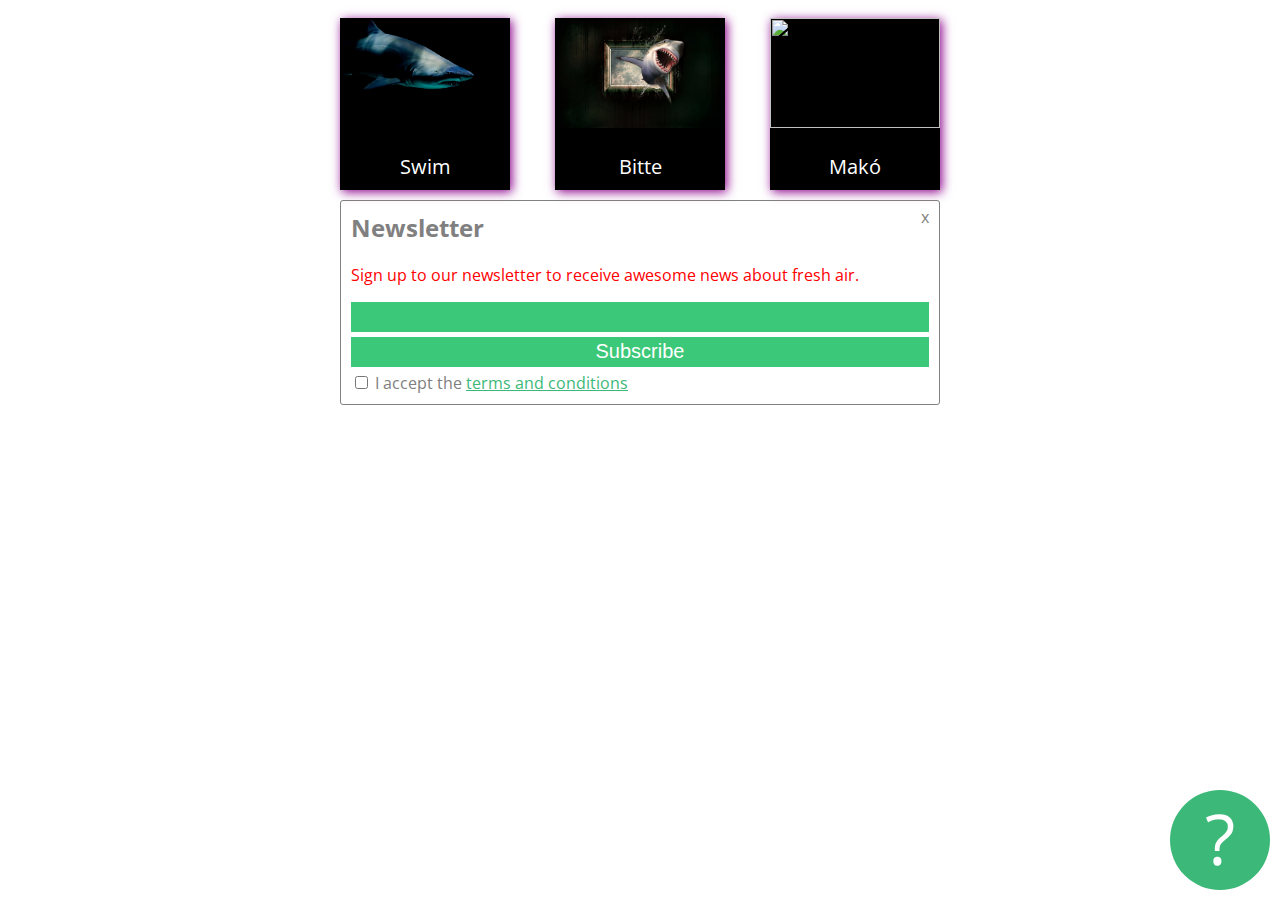
==== index.html @ 3d39decd "feltolt" ====
<!DOCTYPE html>
<html lang="en" >
<head>
  <meta charset="UTF-8">
  <title>CodePen - weboldal_v1</title>
  <link href="https://fonts.googleapis.com/css2?family=Open+Sans&display=swap" rel="stylesheet"> <link rel="stylesheet" href="./style.css">

</head>
<body>
<!-- partial:index.partial.html -->
<main>
 <div class="key-features">
  <div class="feature">
      <img src="images/shark-water-animal-sharp-teeth.jpg">
      <p>Swim</p>
  </div>
    <div class="feature">
    <img src="images/shark-1626288_960_720.jpg">
    <p>Bitte</p>
  </div>
    <div class="feature">
    <img src="https://upload.wikimedia.org/wikipedia/commons/4/4b/Close_up_of_mako_shark_head.jpg">
    <p>Makó</p>
  </div>
</div>
    <form class="newsletter-form">
      <h2>Newsletter</h2>
      <p>Sign up to our newsletter to receive awesome               news about fresh air.</p>
      <div>
        <input type="text">
      </div>
      <div>
      <input type="submit" value="Subscribe">
      </div>
      <input type="checkbox" id="TAC">
      <label for="">
        I accept the <a href="aboutme.html">terms and conditions</a>
      </label>  
      <div class="exit-button">x</div>
    </form>
      <div class="question-button">?</div>
</main>
<!-- partial -->
  
</body>
</html>
---- style.css ----
body
{
  font-family: 'Open Sans', sans-serif;
}
main
{
  width:600px;
  margin:0 auto;  
}

.newsletter-form p
{color:red;}

.newsletter-form
{color: grey;
border:1px solid grey;
  border-radius:3px;
padding: 10px;
  position:relative;
  z-index:5; 
  
  
  
}

.newsletter-form h2
{margin-top:0;}

a
{color:#3CB878;}

a:active /*visited */
{color:red;}
/*:hover
{color:black;}*/

input[type="text"], input[type="submit"]
{
  width:100%;
  box-sizing:border-box;
  background:#3bc878;
  border:0;
  margin: 0 0 5px;
  height:30px;
  color:white;
  font-size:20px;
}
.exit-button
{
  /*position:relative;  top: 60px;  left: 40px;*/
  position:absolute;
  top:5px;
  right:10px;
  z-index: 1;
  cursor:pointer;
}
.question-button
{
  position:fixed;
  bottom:10px;
  right:10px;
  width:100px;
  height:100px;
  color:white;
  font-size:70px;
  text-align:center;
  border-radius:50%;
  background:#3cb878;
  z-index:10;
  cursor:pointer;
}

.feature
{
  background:black;
  width:170px;  
  /*padding:0px;*/
  margin: 10px 0;
  /*border: 1px solid red;*/
  box-shadow:2px 2px 10px darkmagenta;
}
.feature p
{
  color: white;
  font-size:20px;
  /*justify-content: middle;*/
  /*align-items:strech;*/
  margin-bottom: 10px;
  text-align: center;  
  /*grid-row-gap:10px;*/
}
.key-features
{
  display: flex;
  /*width:100%;
  margin-left:auto;
  margin-right:auto;
  flex-direction:row;
  flex-wrap:nowrap;*/
  justify-content:space-between;
  /*column-gap:105px;*/
  /*align-items:baseline;*/  
  flex-wrap: wrap;
  align-items: flex-start;   
}
.feature img
{
  width:100%;
  height:110px;
  align-items:center;
  
}
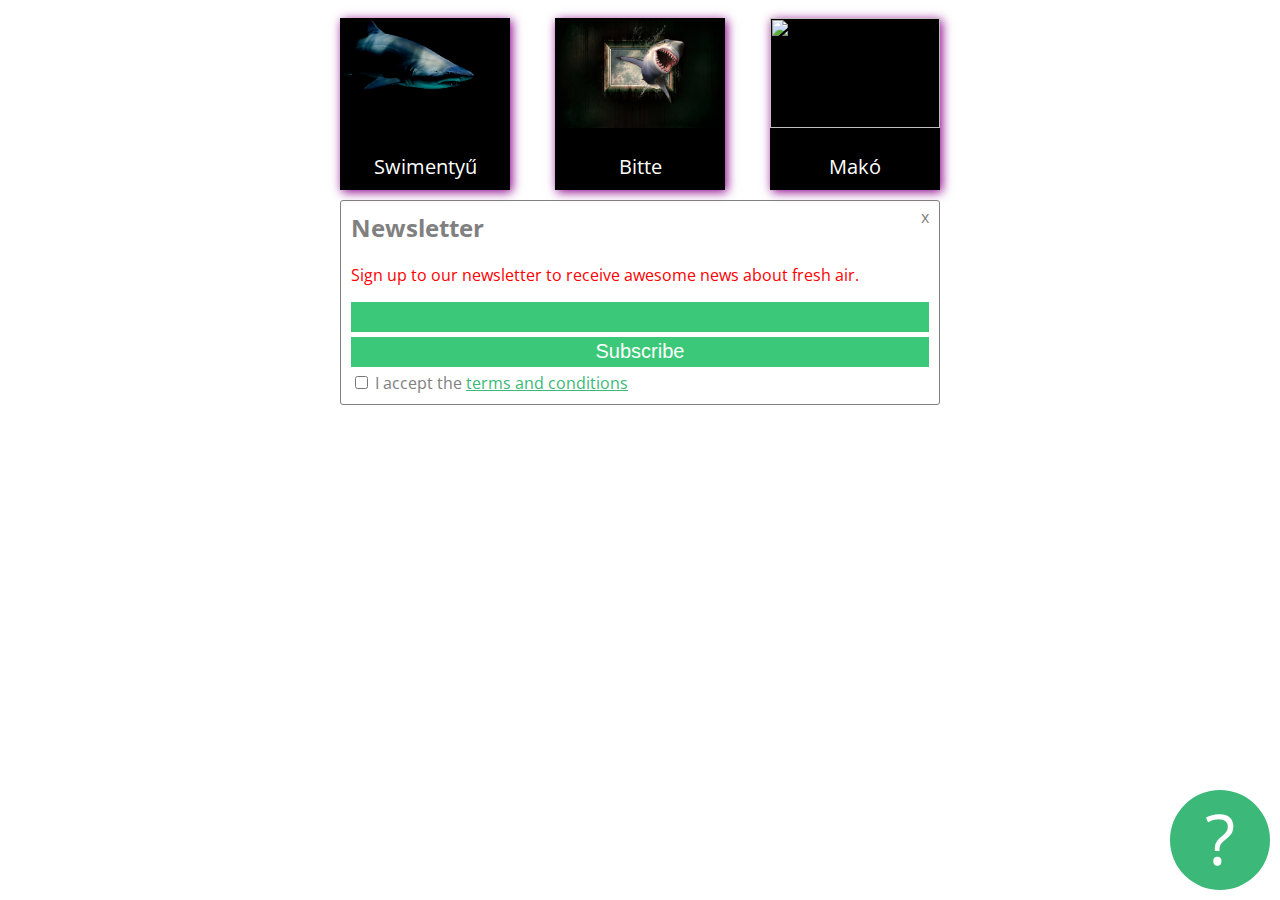
==== commit 769b71dc: "ntyű" ====
--- a/index.html
+++ b/index.html
@@ -12,7 +12,7 @@
  <div class="key-features">
   <div class="feature">
       <img src="images/shark-water-animal-sharp-teeth.jpg">
-      <p>Swim</p>
+      <p>Swimentyű</p>
   </div>
     <div class="feature">
     <img src="images/shark-1626288_960_720.jpg">
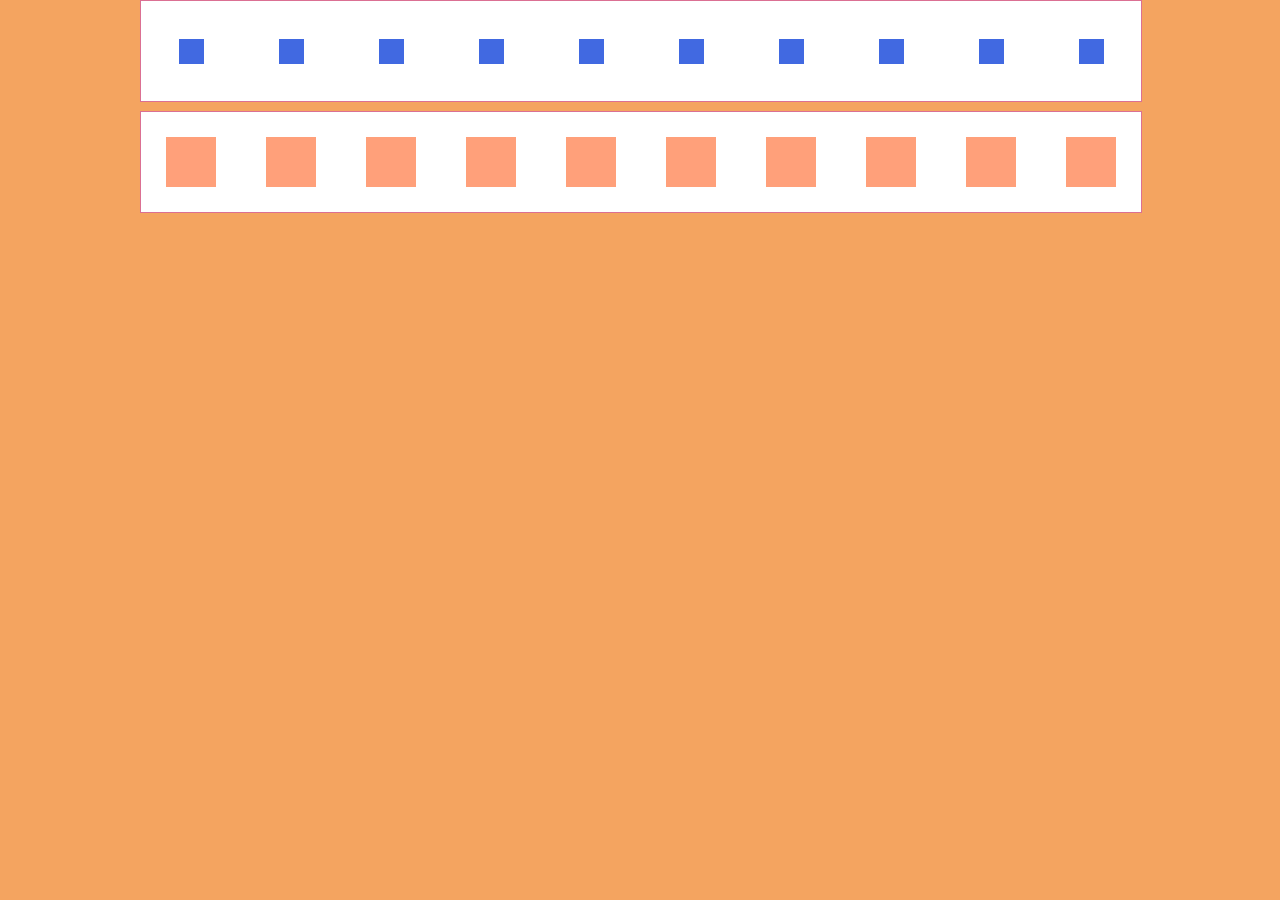
==== commit 21c30b45: "újabb" ====
--- a/index.html
+++ b/index.html
@@ -1,46 +1,36 @@
 <!DOCTYPE html>
-<html lang="en" >
+<html lang="en">
 <head>
-  <meta charset="UTF-8">
-  <title>CodePen - weboldal_v1</title>
-  <link href="https://fonts.googleapis.com/css2?family=Open+Sans&display=swap" rel="stylesheet"> <link rel="stylesheet" href="./style.css">
-
+    <meta charset="UTF-8">
+    <meta name="viewport" content="width=device-width, initial-scale=1.0">
+    <title>Document</title>
+    <link rel="stylesheet" type="text/css" href="style.css">
 </head>
 <body>
-<!-- partial:index.partial.html -->
-<main>
- <div class="key-features">
-  <div class="feature">
-      <img src="images/shark-water-animal-sharp-teeth.jpg">
-      <p>Swimentyű</p>
-  </div>
-    <div class="feature">
-    <img src="images/shark-1626288_960_720.jpg">
-    <p>Bitte</p>
-  </div>
-    <div class="feature">
-    <img src="https://upload.wikimedia.org/wikipedia/commons/4/4b/Close_up_of_mako_shark_head.jpg">
-    <p>Makó</p>
-  </div>
-</div>
-    <form class="newsletter-form">
-      <h2>Newsletter</h2>
-      <p>Sign up to our newsletter to receive awesome               news about fresh air.</p>
-      <div>
-        <input type="text">
-      </div>
-      <div>
-      <input type="submit" value="Subscribe">
-      </div>
-      <input type="checkbox" id="TAC">
-      <label for="">
-        I accept the <a href="aboutme.html">terms and conditions</a>
-      </label>  
-      <div class="exit-button">x</div>
-    </form>
-      <div class="question-button">?</div>
-</main>
-<!-- partial -->
-  
+    <div class="cont a">
+        <a href="https://google.com" class="elso"></a>
+        <p class="elso"> <span></span> </p>
+        <p class="elso"></p>
+        <p class="elso"></p>
+        <p class="elso"></p>
+        <p class="elso"></p>
+        <p class="elso"></p>
+        <p class="elso"></p>
+        <p class="elso"></p>
+        <p class="elso"></p>
+    </div>
+    <div class="cont b">
+        <p class="masodik"></p>
+        <p class="masodik"></p>
+        <p class="masodik"></p>
+        <p class="masodik"></p>
+        <p class="masodik"><img src="images/1580981249shark-silhouette-2-freesvg.org.png"></p>
+        <p class="masodik"></p>
+        <p class="masodik"></p>
+        <p class="masodik"></p>
+        <p class="masodik"></p>
+        <p class="masodik"></p>
+    </div>
+    
 </body>
-</html>
+</html>--- a/style.css
+++ b/style.css
@@ -1,112 +1,46 @@
-body
-{
-  font-family: 'Open Sans', sans-serif;
-}
-main
-{
-  width:600px;
-  margin:0 auto;  
-}
-
-.newsletter-form p
-{color:red;}
-
-.newsletter-form
-{color: grey;
-border:1px solid grey;
-  border-radius:3px;
-padding: 10px;
-  position:relative;
-  z-index:5; 
-  
-  
-  
-}
-
-.newsletter-form h2
-{margin-top:0;}
-
-a
-{color:#3CB878;}
-
-a:active /*visited */
-{color:red;}
-/*:hover
-{color:black;}*/
-
-input[type="text"], input[type="submit"]
-{
-  width:100%;
-  box-sizing:border-box;
-  background:#3bc878;
-  border:0;
-  margin: 0 0 5px;
-  height:30px;
-  color:white;
-  font-size:20px;
-}
-.exit-button
-{
-  /*position:relative;  top: 60px;  left: 40px;*/
-  position:absolute;
-  top:5px;
-  right:10px;
-  z-index: 1;
-  cursor:pointer;
-}
-.question-button
-{
-  position:fixed;
-  bottom:10px;
-  right:10px;
-  width:100px;
-  height:100px;
-  color:white;
-  font-size:70px;
-  text-align:center;
-  border-radius:50%;
-  background:#3cb878;
-  z-index:10;
-  cursor:pointer;
-}
-
-.feature
-{
-  background:black;
-  width:170px;  
-  /*padding:0px;*/
-  margin: 10px 0;
-  /*border: 1px solid red;*/
-  box-shadow:2px 2px 10px darkmagenta;
-}
-.feature p
-{
-  color: white;
-  font-size:20px;
-  /*justify-content: middle;*/
-  /*align-items:strech;*/
-  margin-bottom: 10px;
-  text-align: center;  
-  /*grid-row-gap:10px;*/
-}
-.key-features
-{
-  display: flex;
-  /*width:100%;
-  margin-left:auto;
-  margin-right:auto;
-  flex-direction:row;
-  flex-wrap:nowrap;*/
-  justify-content:space-between;
-  /*column-gap:105px;*/
-  /*align-items:baseline;*/  
-  flex-wrap: wrap;
-  align-items: flex-start;   
-}
-.feature img
-{
-  width:100%;
-  height:110px;
-  align-items:center;
-  
-}+body {
+    width:1000px;
+    height:213px;
+    margin:auto;
+    display: flex;
+    flex-direction: column;
+    justify-content: space-between;
+    background: sandybrown;}
+.elso {    
+    height: 25%;
+    width: 2.5%;
+    background: royalblue;}
+.masodik{
+    height: 50%;
+    width: 5%;
+    background: lightsalmon;}
+span{
+    height: 50%;
+    width: 50%;
+    background:red;
+    position: relative;
+    display: flex;
+    margin: 25% 25% 25% 25%;
+    z-index: -1;}
+img{
+    width: 80%;
+    height: 80%;
+    margin: 10% 10% 10% 10%;
+    background: white;
+    position: relative;
+    z-index: -1;}
+div{
+    width: 100%;
+    height: 47%;
+    display: flex;
+    flex-direction: row;
+    justify-content: space-around;
+    align-items: center;
+    background: white;
+    border: 1px solid palevioletred;}
+.elso:hover, .masodik:hover{
+    background: purple;
+    opacity: 0.5;
+    cursor: not-allowed;}
+.cont:hover{
+    border-radius: 15px ;}